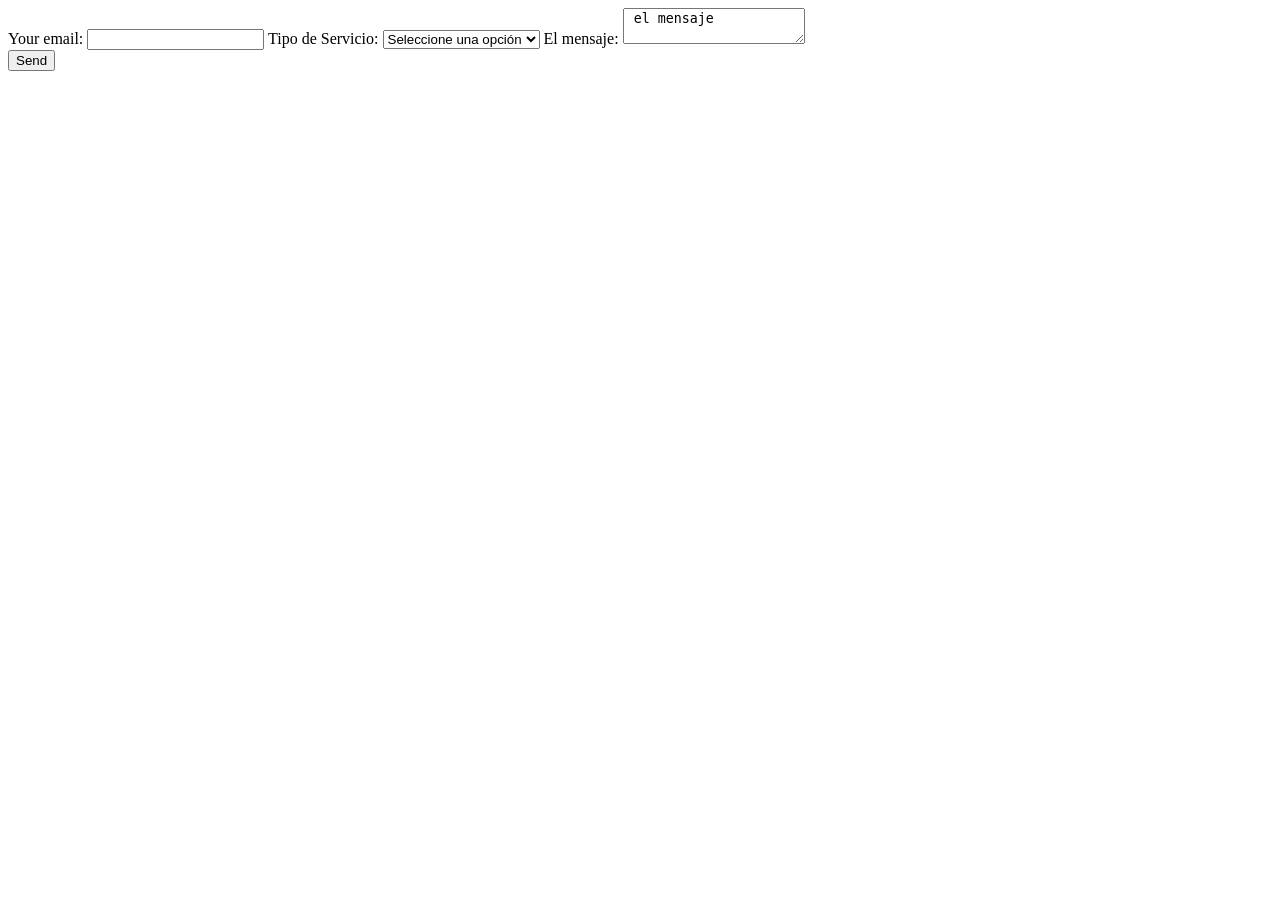
==== index2.html @ 8e36fe78 "Primera subida del sitio escolar" ====
<!DOCTYPE html>
<html lang="en">
<head>
    <meta charset="UTF-8">
    <meta name="viewport" content="width=device-width, initial-scale=1.0">
    <link rel="stylesheet" href="estilos.css">
    <title>Document</title>
</head>
<body>
    <form action="https://formspree.io/f/mreyrvqb" method="POST">
        
        <label>
            Your email:
            <input type="email" name="email" required>
        </label>

        <label>
            Tipo de Servicio:
            <select name="tipo_servicio" required>
                <option value="" disabled selected>Seleccione una opción</option>
                <option value="venta">Venta de Lencería</option>
                <option value="apartado">Apartado de prenda</option>
                <option value="mayorista">Pedido por mayor</option>
                <option value="otro">Otro servicio</option>
            </select>
        </label>

        <label>
            El mensaje:
            <textarea name="message"> el mensaje</textarea>
        </label>

        <section>
            </section>

        <button type="submit">Send</button>
    </form>
</body>
</html>
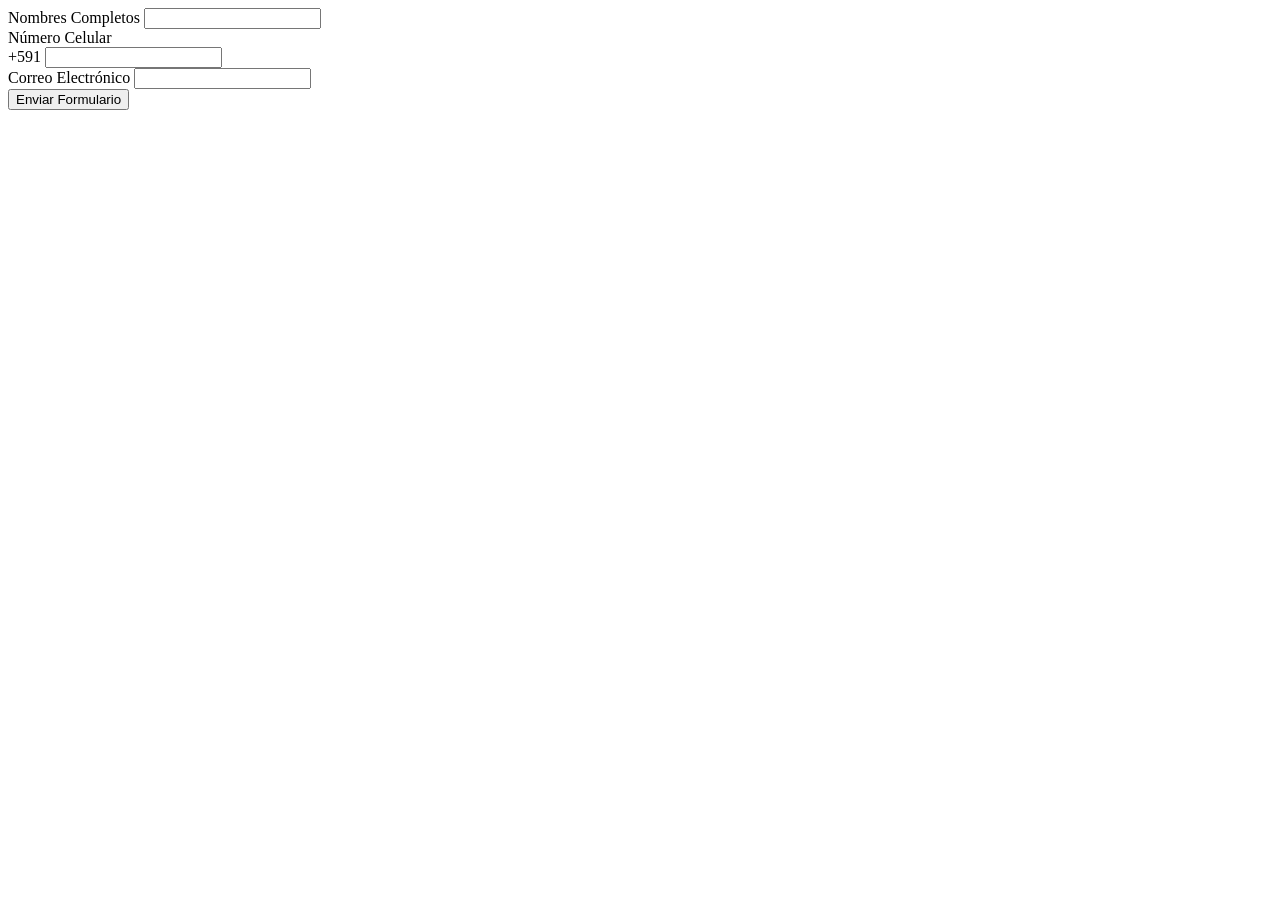
==== commit 642c3698: "Corregido error de escritura en access_key" ====
--- a/index2.html
+++ b/index2.html
@@ -7,33 +7,32 @@
     <title>Document</title>
 </head>
 <body>
-    <form action="https://formspree.io/f/mreyrvqb" method="POST">
-        
-        <label>
-            Your email:
-            <input type="email" name="email" required>
-        </label>
+<form action="https://api.web3forms.com/submit" method="POST">
+    <input type="hidden" name="access_key" value="df262d73-b75b-4aea-81a5-ef2c2851c117">
+    
+    <input type="hidden" name="redirect" value="https://daneralma.github.io/Frontend/gracias.html">
 
-        <label>
-            Tipo de Servicio:
-            <select name="tipo_servicio" required>
-                <option value="" disabled selected>Seleccione una opción</option>
-                <option value="venta">Venta de Lencería</option>
-                <option value="apartado">Apartado de prenda</option>
-                <option value="mayorista">Pedido por mayor</option>
-                <option value="otro">Otro servicio</option>
-            </select>
-        </label>
+    <div class="mb-3">
+        <label class="form-label">Nombres Completos</label>
+        <input name="Nombre" type="text" class="form-control" required>
+    </div>
 
-        <label>
-            El mensaje:
-            <textarea name="message"> el mensaje</textarea>
-        </label>
+    <div class="mb-3">
+        <label class="form-label">Número Celular</label>
+        <div class="input-group">
+            <span class="input-group-text">+591</span>
+            <input name="Telefono" type="tel" class="form-control" required>
+        </div>
+    </div>
 
-        <section>
-            </section>
+    <div class="mb-3">
+        <label class="form-label">Correo Electrónico</label>
+        <input type="email" name="email" class="form-control" required>
+    </div>
 
-        <button type="submit">Send</button>
-    </form>
+    <div class="d-grid gap-2">
+        <button id="btenv" type="submit" class="btn btn-primary">Enviar Formulario</button>
+    </div>
+</form>
 </body>
 </html>
